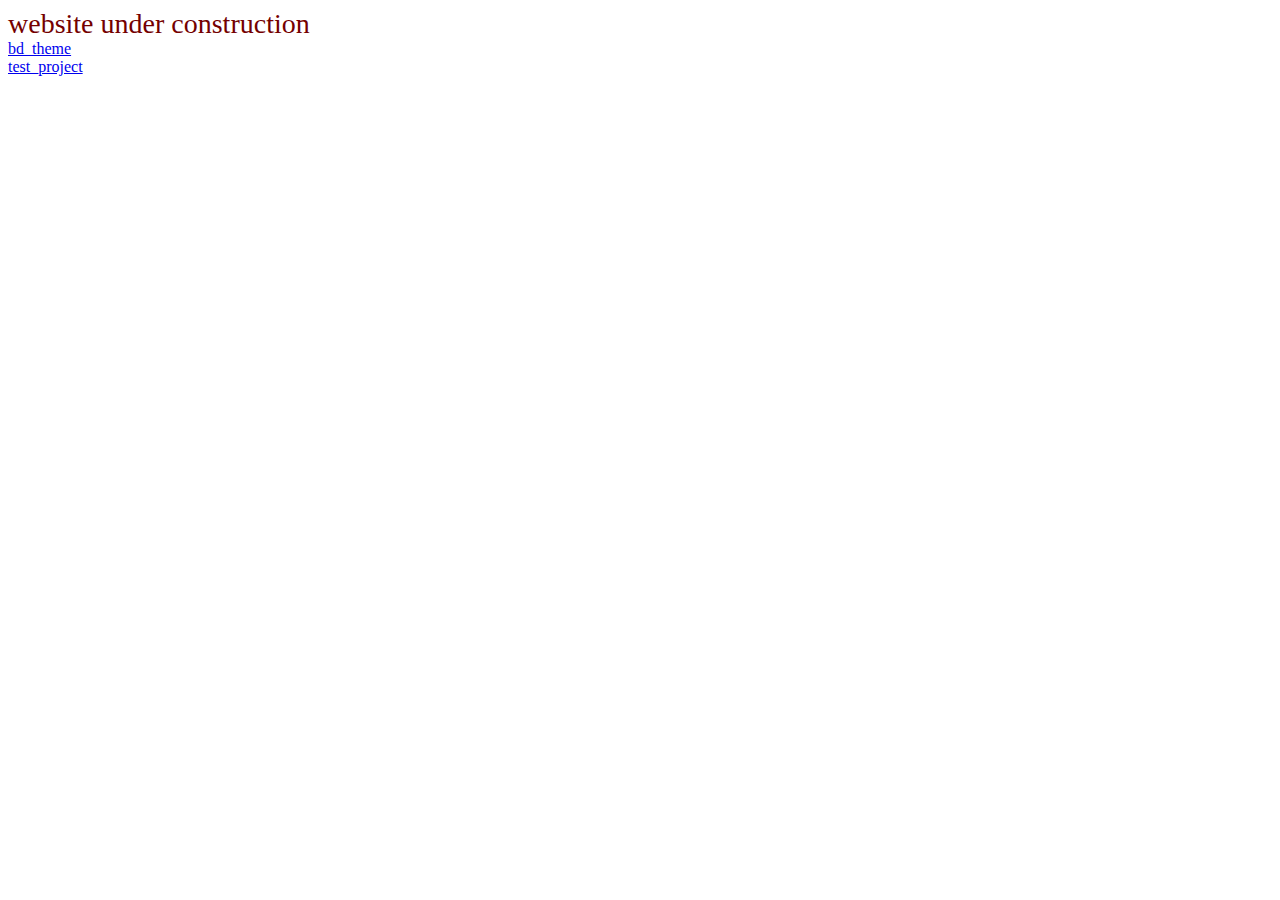
==== index.html @ 8d947e83 "0.1 alpha xd" ====
<!DOCTYPE html>
<html lang="en">
<head>
    <meta charset="UTF-8">
    <!-- <meta http-equiv="X-UA-Compatible" content="IE=Edge"> -->
    <!-- <meta name="viewport" content="width=device-width, initial-scale=1"> -->
    <title>Krulik2017</title>
    <link rel="stylesheet" href="index.css">
</head>

<body>
    <div style="color: rgb(116, 0, 0); font-size: 28px;" >website under construction</div>
    <a href="main/main.html" onclick="bd_theme()">
        bd_theme
    </a>
    <br>
    <a href="main/main.html" onclick="test_project()">
        test_project
    </a>

    <script src="index.js"></script>
</body>
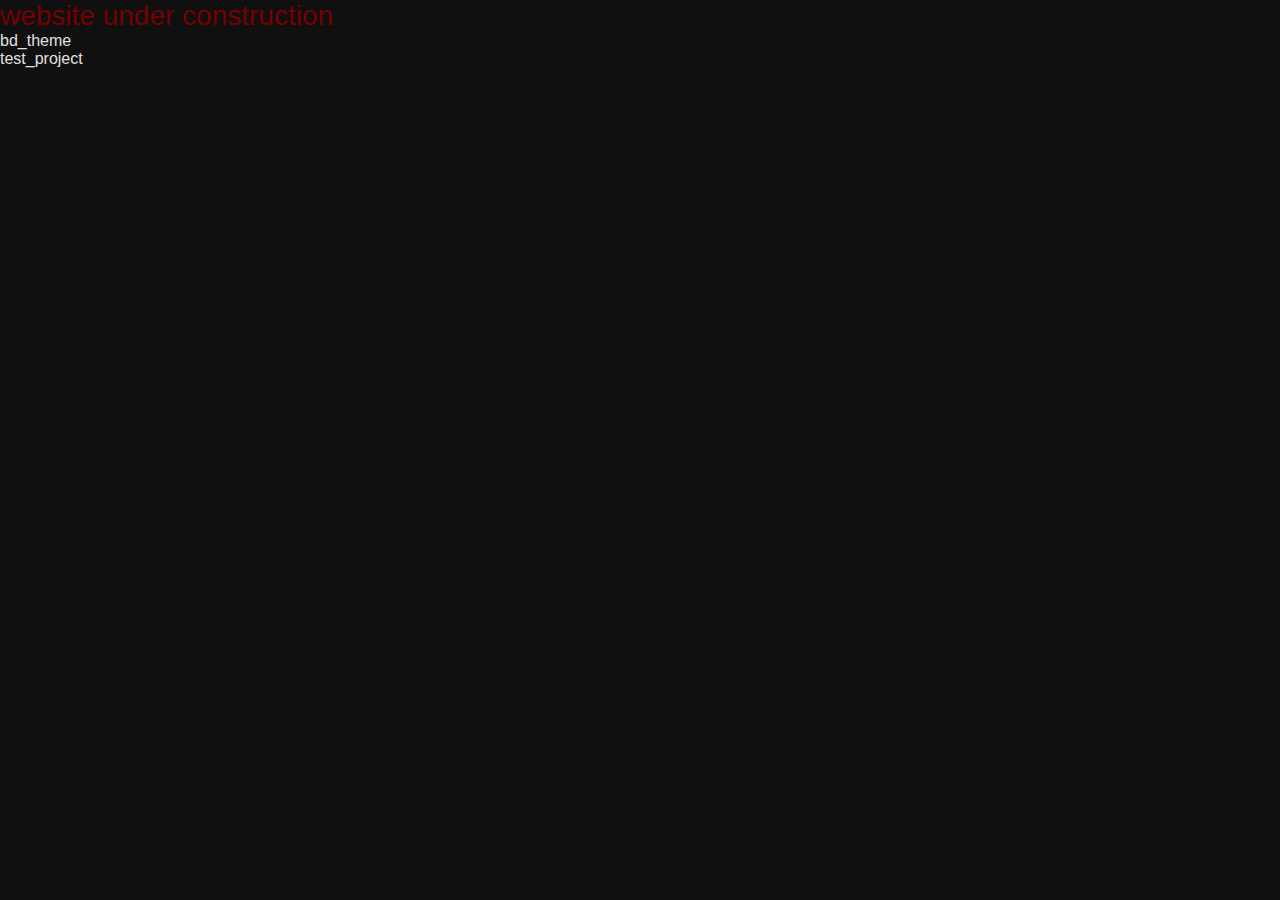
==== commit 98f0d080: "Przepisany kod js" ====
--- a/index.html
+++ b/index.html
@@ -10,12 +10,13 @@
 
 <body>
     <div style="color: rgb(116, 0, 0); font-size: 28px;" >website under construction</div>
-    <a href="main/main.html" onclick="bd_theme()">
+    <a href="main/main.html" onclick="marker_nav('bd_theme')">
         bd_theme
     </a>
     <br>
-    <a href="main/main.html" onclick="test_project()">
+    <a href="main/main.html" onclick="marker_nav('test_project')">
         test_project
+        
     </a>
 
     <script src="index.js"></script>
--- a/index.css
+++ b/index.css
@@ -0,0 +1,58 @@
+/* Kolory strony */
+:root {
+    --text: rgb(224, 224, 224);
+    --backgroud: rgb(16, 16, 16);
+    --border: rgb(64, 64, 64);
+    
+    --header-height: 64px; /* min 20, font+marker+border */
+
+
+    background-color: var(--backgroud);
+    color: var(--text);
+    height: 100%;
+    font-family: Verdana, Geneva, Tahoma, sans-serif;
+} 
+body {
+    margin: 0px;
+    height: 100%
+}
+
+a {
+    text-decoration: none;
+    color: var(--text);
+    cursor: pointer;
+}
+
+
+/* Animacja przycisków */
+.button {
+    text-align: center;
+}
+.marker {
+    background-color: var(--text);
+    height: 2px;
+    width: 0%;
+    margin: auto;
+    
+    transition: 0.3s
+}
+.button:hover > .marker {
+    width: 80%;
+}
+.button.selected .marker {
+    width: 100%;
+}
+
+
+
+/* kąkuter */
+@media only screen and (min-width: 768px) { 
+
+}
+
+
+
+/* mobile */
+@media only screen and (max-width: 767px) {
+    
+} 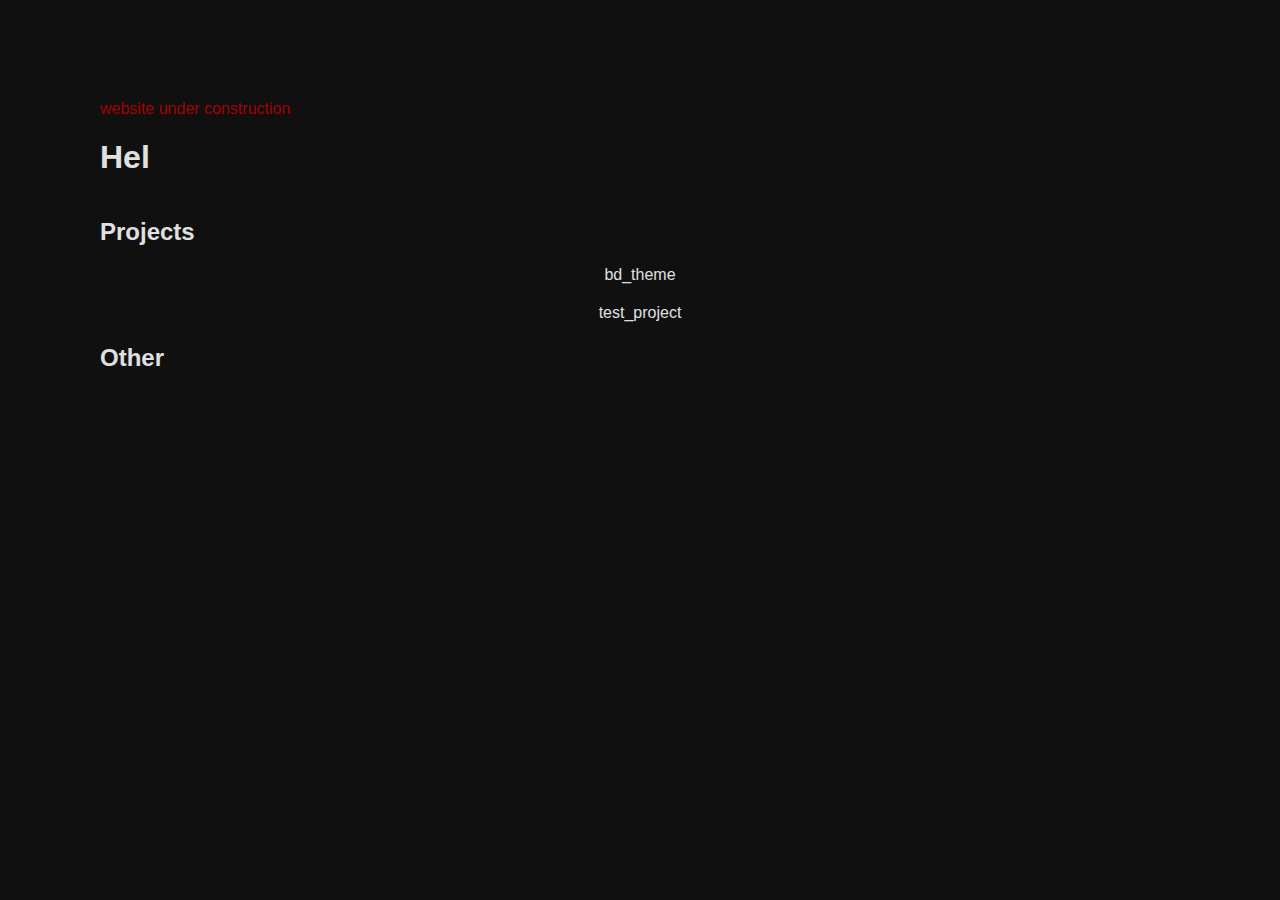
==== commit 8922c006: "Ekran powitalny, wersja mobilna i parę ulepszeń" ====
--- a/index.html
+++ b/index.html
@@ -1,23 +1,39 @@
 <!DOCTYPE html>
 <html lang="en">
+
 <head>
     <meta charset="UTF-8">
-    <!-- <meta http-equiv="X-UA-Compatible" content="IE=Edge"> -->
-    <!-- <meta name="viewport" content="width=device-width, initial-scale=1"> -->
+    <meta http-equiv="X-UA-Compatible" content="IE=Edge">
+    <meta name="viewport" content="width=device-width, initial-scale=1">
     <title>Krulik2017</title>
     <link rel="stylesheet" href="index.css">
 </head>
 
-<body>
-    <div style="color: rgb(116, 0, 0); font-size: 28px;" >website under construction</div>
-    <a href="main/main.html" onclick="marker_nav('bd_theme')">
-        bd_theme
-    </a>
-    <br>
-    <a href="main/main.html" onclick="marker_nav('test_project')">
-        test_project
-        
-    </a>
-
+<body onload="main()">
+    <header>
+        <h1 id="hello"></h1>
+    </header>
+    <main>
+        <div>
+            <h2>Projects</h2>
+            <div>
+            <a class="button" href="main/main.html" onclick="marker_nav('bd_theme')">
+                <div>bd_theme</div>
+                <div class="marker"></div>
+            </a>
+            <br>
+            <a class="button" href="main/main.html" onclick="marker_nav('test_project')">
+                <div>test_project</div>
+                <div class="marker"></div>
+            </a>
+            </div>
+        </div>
+        <div>
+            <h2>Other</h2>
+            <div></div>
+        </div>
+    </main>
+    
+    
     <script src="index.js"></script>
 </body>--- a/index.css
+++ b/index.css
@@ -13,8 +13,13 @@
     font-family: Verdana, Geneva, Tahoma, sans-serif;
 } 
 body {
-    margin: 0px;
-    height: 100%
+    display: flex;
+    flex-direction: column;
+    justify-content: center;
+        
+    margin: 100px;
+    height: 100% - 200px;
+    
 }
 
 a {
@@ -39,15 +44,20 @@
 .button:hover > .marker {
     width: 80%;
 }
-.button.selected .marker {
-    width: 100%;
+
+header::before {
+    content: "website under construction";
+    color: rgb(162, 0, 0);
 }
 
 
 
 /* kąkuter */
 @media only screen and (min-width: 768px) { 
-
+    body {
+        display: flex;
+        
+    }
 }
 
 
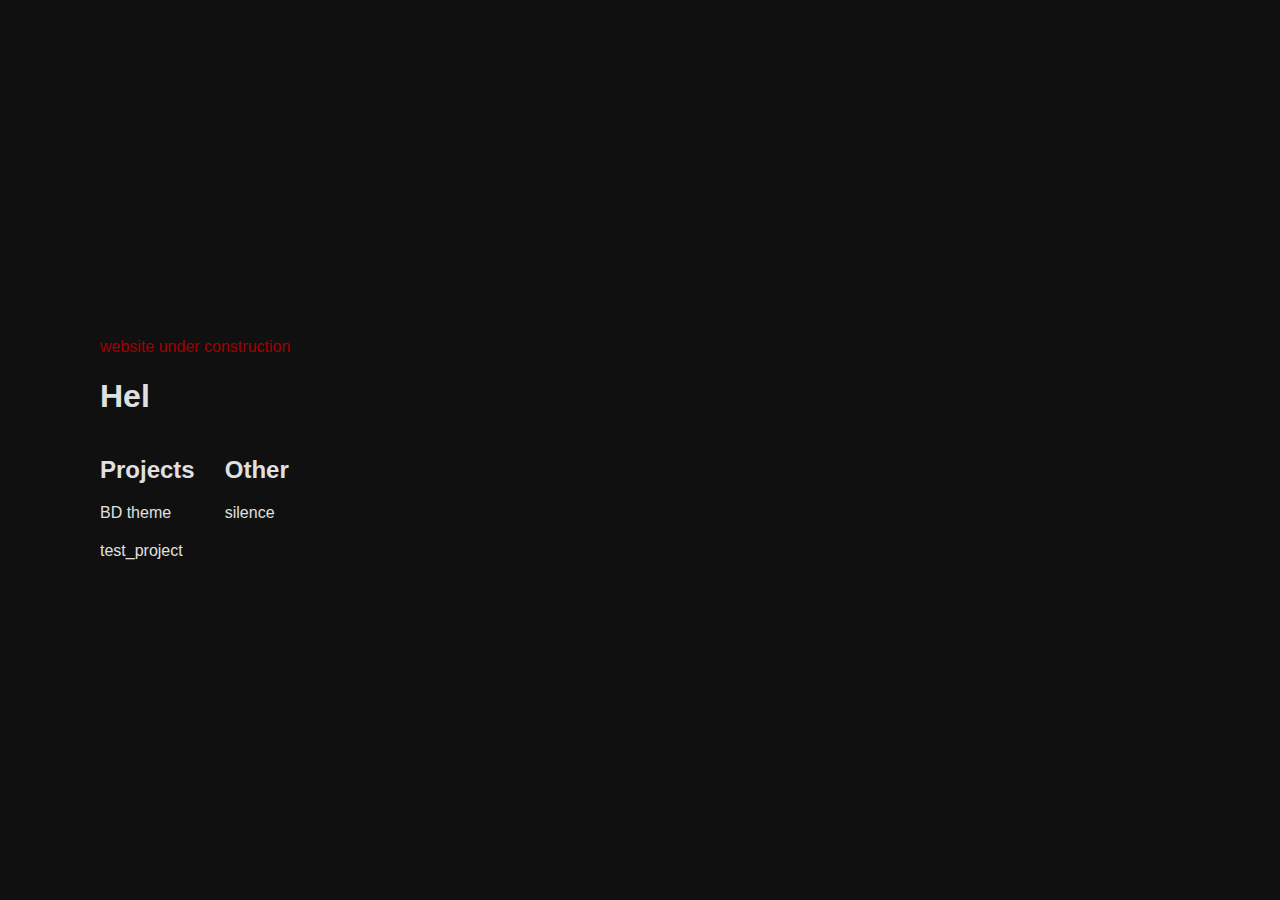
==== commit f35113d6: "menu powitalne (mniej więcej działa)" ====
--- a/index.html
+++ b/index.html
@@ -14,23 +14,28 @@
         <h1 id="hello"></h1>
     </header>
     <main>
-        <div>
+        <div class="topic">
             <h2>Projects</h2>
-            <div>
-            <a class="button" href="main/main.html" onclick="marker_nav('bd_theme')">
-                <div>bd_theme</div>
-                <div class="marker"></div>
-            </a>
-            <br>
-            <a class="button" href="main/main.html" onclick="marker_nav('test_project')">
-                <div>test_project</div>
-                <div class="marker"></div>
-            </a>
+            <div class="button_container">
+                <a class="button" href="main/main.html" onclick="marker_nav('bd_theme')">
+                    <div>BD theme</div>
+                    <div class="marker"></div>
+                </a>
+                <br>
+                <a class="button" href="main/main.html" onclick="marker_nav('test_project')">
+                    <div>test_project</div>
+                    <div class="marker"></div>
+                </a>
             </div>
         </div>
-        <div>
+        <div class="topic">
             <h2>Other</h2>
-            <div></div>
+            <div class="button_container">
+                <a class="button">
+                    <div>silence</div>
+                    <div class="marker"></div>
+                </a>
+            </div>
         </div>
     </main>
     
--- a/index.css
+++ b/index.css
@@ -12,15 +12,6 @@
     height: 100%;
     font-family: Verdana, Geneva, Tahoma, sans-serif;
 } 
-body {
-    display: flex;
-    flex-direction: column;
-    justify-content: center;
-        
-    margin: 100px;
-    height: 100% - 200px;
-    
-}
 
 a {
     text-decoration: none;
@@ -30,9 +21,6 @@
 
 
 /* Animacja przycisków */
-.button {
-    text-align: center;
-}
 .marker {
     background-color: var(--text);
     height: 2px;
@@ -56,7 +44,29 @@
 @media only screen and (min-width: 768px) { 
     body {
         display: flex;
+        flex-direction: column;
+        justify-content: center;
+            
+        margin: 100px;
+        height: calc(100% - 200px);
         
+    }
+
+
+    main {
+        display: flex;
+        justify-content: flex-start;
+    }
+    .topic {
+        margin-right: 30px;
+    }
+    .button_container {
+        display: flex;
+        flex-direction: column;
+        justify-content: flex-start;
+    }
+    .button_container a {
+        margin-right: auto;
     }
 }
 
@@ -64,5 +74,14 @@
 
 /* mobile */
 @media only screen and (max-width: 767px) {
+    body {
+        display: flex;
+        flex-direction: column;
+        justify-content: center;
+            
+        margin: 50px;
+        height: calc(100% - 100px);
+        
+    }
     
 } 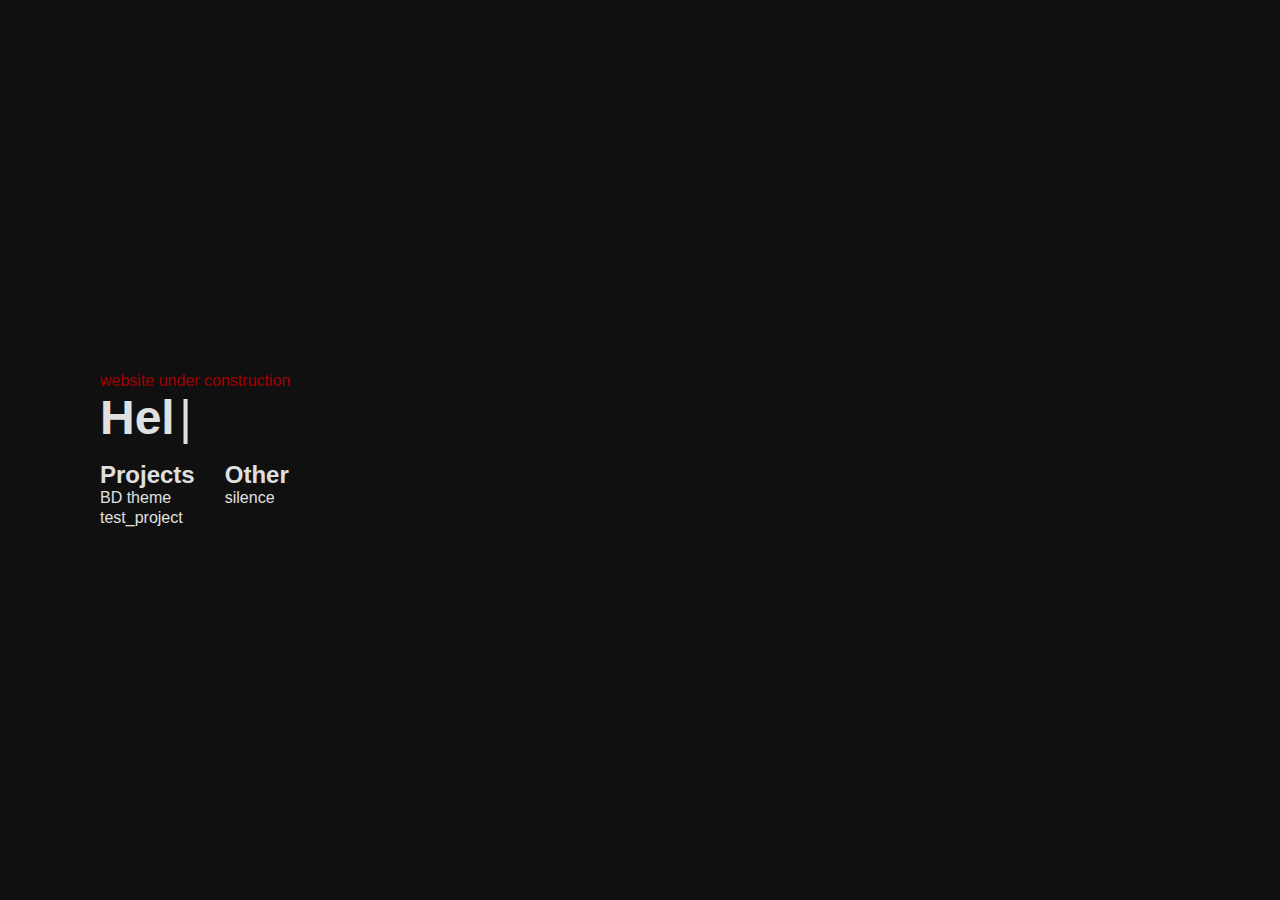
==== commit 06358308: "K" ====
--- a/index.html
+++ b/index.html
@@ -11,7 +11,10 @@
 
 <body onload="main()">
     <header>
-        <h1 id="hello"></h1>
+        <div>
+            <h1 id="hello"></h1>
+            <span id="hello_dot">|</span>
+        </div>
     </header>
     <main>
         <div class="topic">
@@ -21,7 +24,6 @@
                     <div>BD theme</div>
                     <div class="marker"></div>
                 </a>
-                <br>
                 <a class="button" href="main/main.html" onclick="marker_nav('test_project')">
                     <div>test_project</div>
                     <div class="marker"></div>
--- a/index.css
+++ b/index.css
@@ -3,15 +3,16 @@
     --text: rgb(224, 224, 224);
     --backgroud: rgb(16, 16, 16);
     --border: rgb(64, 64, 64);
-    
-    --header-height: 64px; /* min 20, font+marker+border */
+
+    --header-height: 64px;
+    /* min 20, font+marker+border */
 
 
     background-color: var(--backgroud);
     color: var(--text);
     height: 100%;
     font-family: Verdana, Geneva, Tahoma, sans-serif;
-} 
+}
 
 a {
     text-decoration: none;
@@ -19,18 +20,15 @@
     cursor: pointer;
 }
 
+#hello,
+#hello_dot {
+    display: inline;
+    font-size: 48px;
+}
 
-/* Animacja przycisków */
-.marker {
-    background-color: var(--text);
-    height: 2px;
-    width: 0%;
-    margin: auto;
-    
-    transition: 0.3s
-}
-.button:hover > .marker {
-    width: 80%;
+h2 {
+    margin-top: 16px;
+    margin-bottom: 0px;
 }
 
 header::before {
@@ -41,15 +39,15 @@
 
 
 /* kąkuter */
-@media only screen and (min-width: 768px) { 
+@media only screen and (min-width: 768px) {
     body {
         display: flex;
         flex-direction: column;
         justify-content: center;
-            
+
         margin: 100px;
         height: calc(100% - 200px);
-        
+
     }
 
 
@@ -57,16 +55,37 @@
         display: flex;
         justify-content: flex-start;
     }
+
     .topic {
         margin-right: 30px;
     }
+
     .button_container {
         display: flex;
         flex-direction: column;
         justify-content: flex-start;
     }
+
     .button_container a {
         margin-right: auto;
+    }
+
+
+
+
+
+    /* Animacja przycisków */
+    .marker {
+        background-color: var(--text);
+        height: 2px;
+        width: 0%;
+        margin: auto;
+    
+        transition: 0.3s
+    }
+
+    .button:hover > .marker {
+        width: 80%;
     }
 }
 
@@ -78,10 +97,32 @@
         display: flex;
         flex-direction: column;
         justify-content: center;
-            
+
         margin: 50px;
         height: calc(100% - 100px);
-        
+
     }
-    
-} +
+
+
+
+    main {
+        display: flex;
+        flex-direction: column;
+        justify-content: flex-start;
+    }
+
+    .topic {
+        margin-right: 30px;
+    }
+
+    .button_container {
+        display: flex;
+        flex-direction: column;
+        justify-content: flex-start;
+    }
+
+    .button_container a {
+        margin-right: auto;
+    }
+}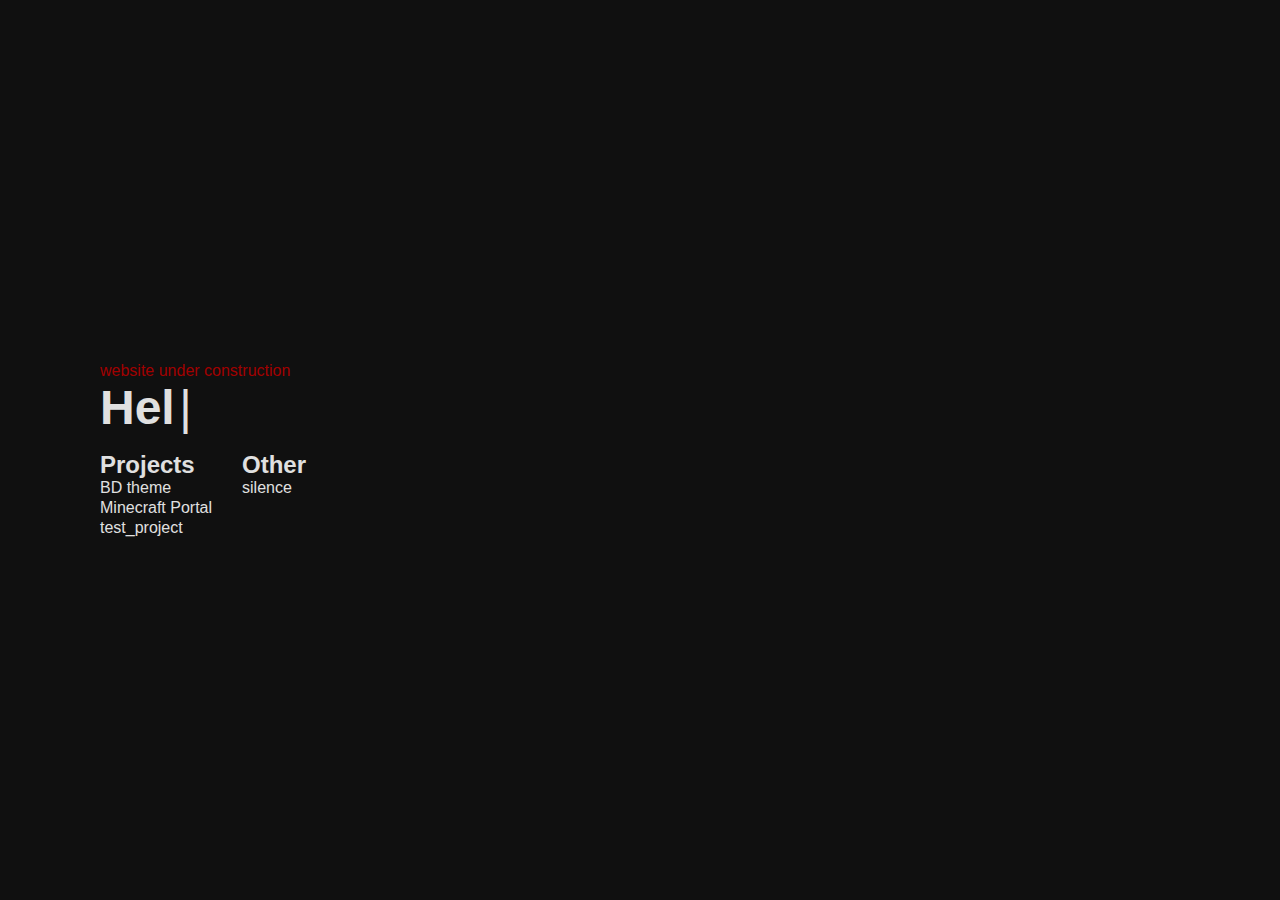
==== commit 65f95d20: "portal update" ====
--- a/index.html
+++ b/index.html
@@ -24,6 +24,10 @@
                     <div>BD theme</div>
                     <div class="marker"></div>
                 </a>
+                <a class="button" href="main/main.html" onclick="marker_nav('minecraft_portal')">
+                    <div>Minecraft Portal</div>
+                    <div class="marker"></div>
+                </a>
                 <a class="button" href="main/main.html" onclick="marker_nav('test_project')">
                     <div>test_project</div>
                     <div class="marker"></div>
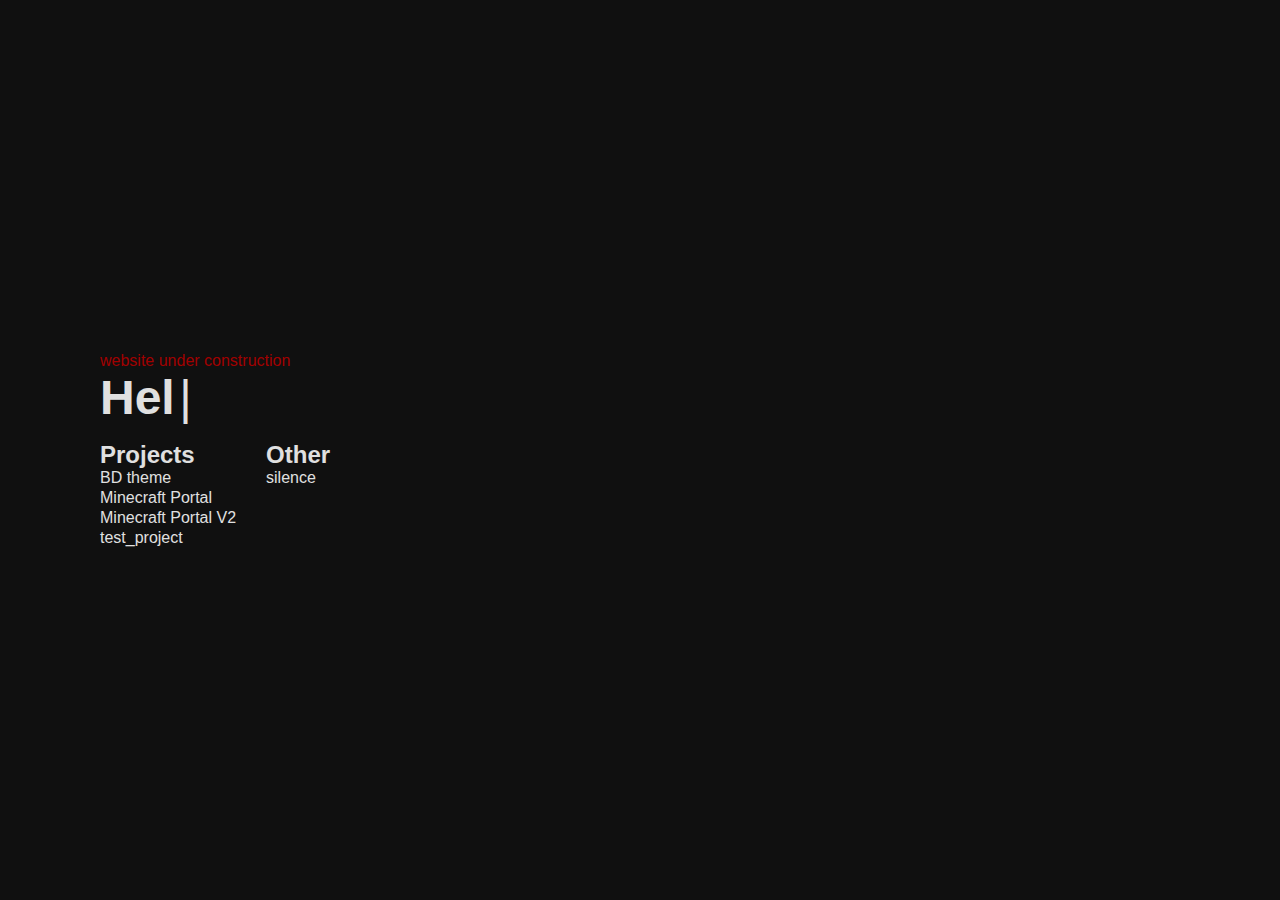
==== commit 45e6c5b7: "portal V2" ====
--- a/index.html
+++ b/index.html
@@ -28,6 +28,10 @@
                     <div>Minecraft Portal</div>
                     <div class="marker"></div>
                 </a>
+                <a class="button" href="main/main.html" onclick="marker_nav('minecraft_portal_v2')">
+                    <div>Minecraft Portal V2</div>
+                    <div class="marker"></div>
+                </a>
                 <a class="button" href="main/main.html" onclick="marker_nav('test_project')">
                     <div>test_project</div>
                     <div class="marker"></div>
